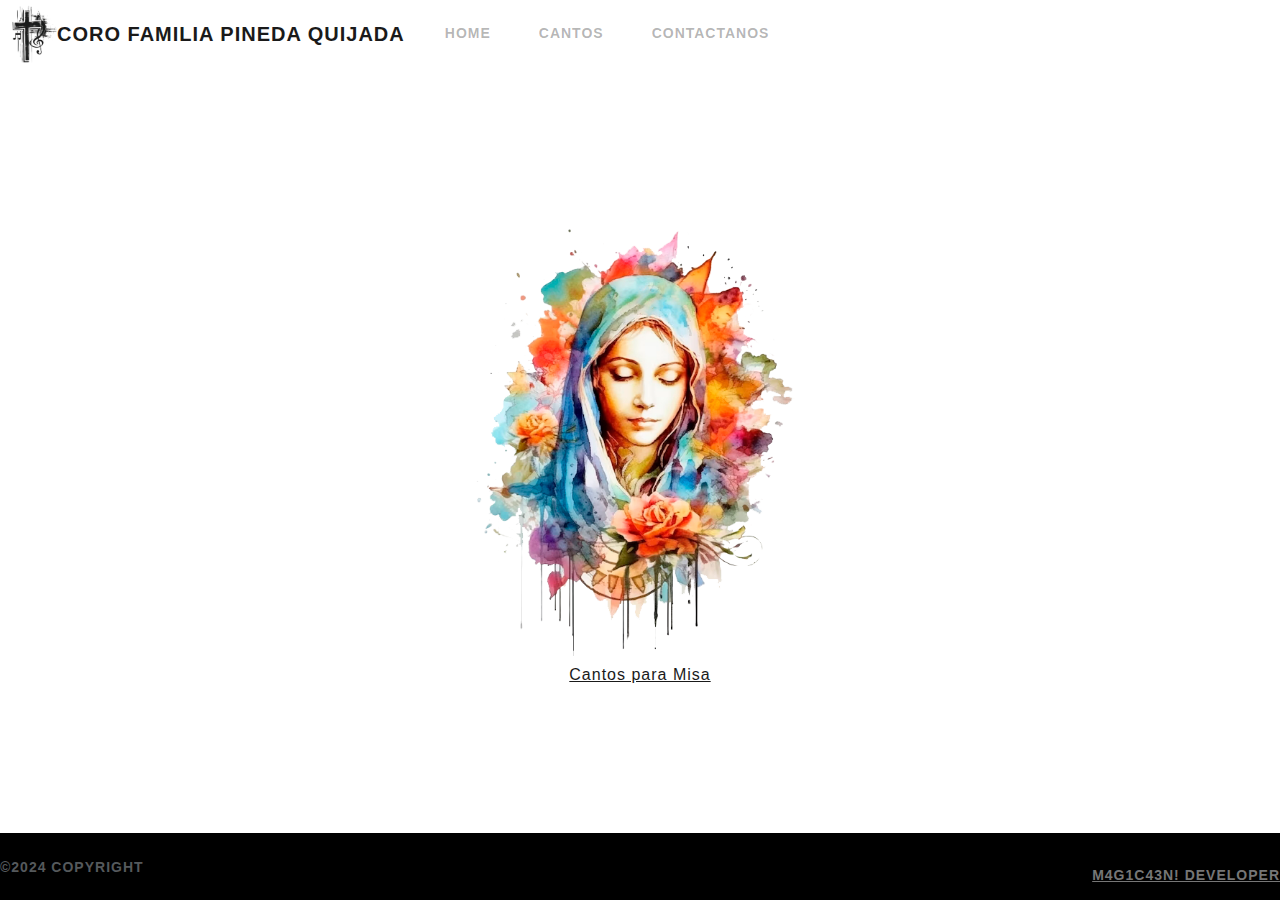
==== index.html @ 405fc8c3 "Alabanzas del 5 de Mayo de 2024" ====
<!DOCTYPE html>
<html lang="en">
<head>
    <meta charset="UTF-8">
    <meta name="viewport" content="width=device-width, initial-scale=1.0">
    <title>Bienvenidos || Coro Familia Pineda Quijada</title>
    <link rel="shortcut icon" href="./favicon.ico" type="image/x-icon">
    <link href="./sources/CSS/bootstrap.min.css" rel="stylesheet">
    <link rel="stylesheet" href="./sources/CSS/styles.css">
</head>
<body>
    <header>
        <nav class="navbar navbar-expand-lg bg-white" data-bs-theme="light">
            <div class="container-fluid">
              <img src="./sources/IMG/Logo Cruz Musical.png" class="hLogo" alt="Logo">
              <a class="navbar-brand" href="./">Coro Familia Pineda Quijada</a>
              <button class="navbar-toggler" type="button" data-bs-toggle="collapse" data-bs-target="#navbarColor01" aria-controls="navbarColor01" aria-expanded="false" aria-label="Toggle navigation">
                <span class="navbar-toggler-icon"></span>
              </button>
              <div class="collapse navbar-collapse" id="navbarColor01">
                <ul class="navbar-nav me-auto">
                  <li class="nav-item">
                    <a class="nav-link" href="./">Home</a>
                  </li>
                  <li class="nav-item">
                    <a class="nav-link" href="./Alabanzas/">Cantos</a>
                  </li>
                  <li class="nav-item">
                    <a class="nav-link" href="#">Contactanos</a>
                  </li>
                </ul>
              </div>
            </div>
          </nav>
    </header>
    <main class="container">
      <img src="./sources/IMG/Logo Familia.png" alt="Virgen Maria" class="mLogoVirgen">
      <div class="letras">
        <a href="./Alabanzas/" class="aCantos">Cantos para Misa</a>
      </div>
    </main>
    <footer>
      <nav class="navbar bg-black nav-footer" data-bs-theme="dark">
        <p>©2024 CopyRight</p>
        <a href="https://github.com/MrRevangelionX" target="_blank">M4G1C43N! Developer</a>
      </nav>
      <script src="https://cdn.jsdelivr.net/npm/bootstrap@5.3.3/dist/js/bootstrap.bundle.min.js" integrity="sha384-YvpcrYf0tY3lHB60NNkmXc5s9fDVZLESaAA55NDzOxhy9GkcIdslK1eN7N6jIeHz" crossorigin="anonymous"></script>
      <script src="./sources/JS/script.js"></script>
    </footer>
</body>
</html>
---- sources/CSS/styles.css ----
body {
    font-family: Arial, sans-serif;
    margin: 0;
    padding: 0;
}

header, footer {
    height: 7.5vh;
}

.navbar {
    width: 100%;
    height: 100%;

}

.container {
    width: 80%;
    height: 85vh;
    margin: 0 auto;
    display: flex;
    justify-content: center;
    align-items: center;
    flex-direction: column;
}

.hLogo {
    width: 5vh;
}

.mLogoVirgen {
    height: 50vh;
}

.nav-footer {

}

footer.p {
    color: white;
}
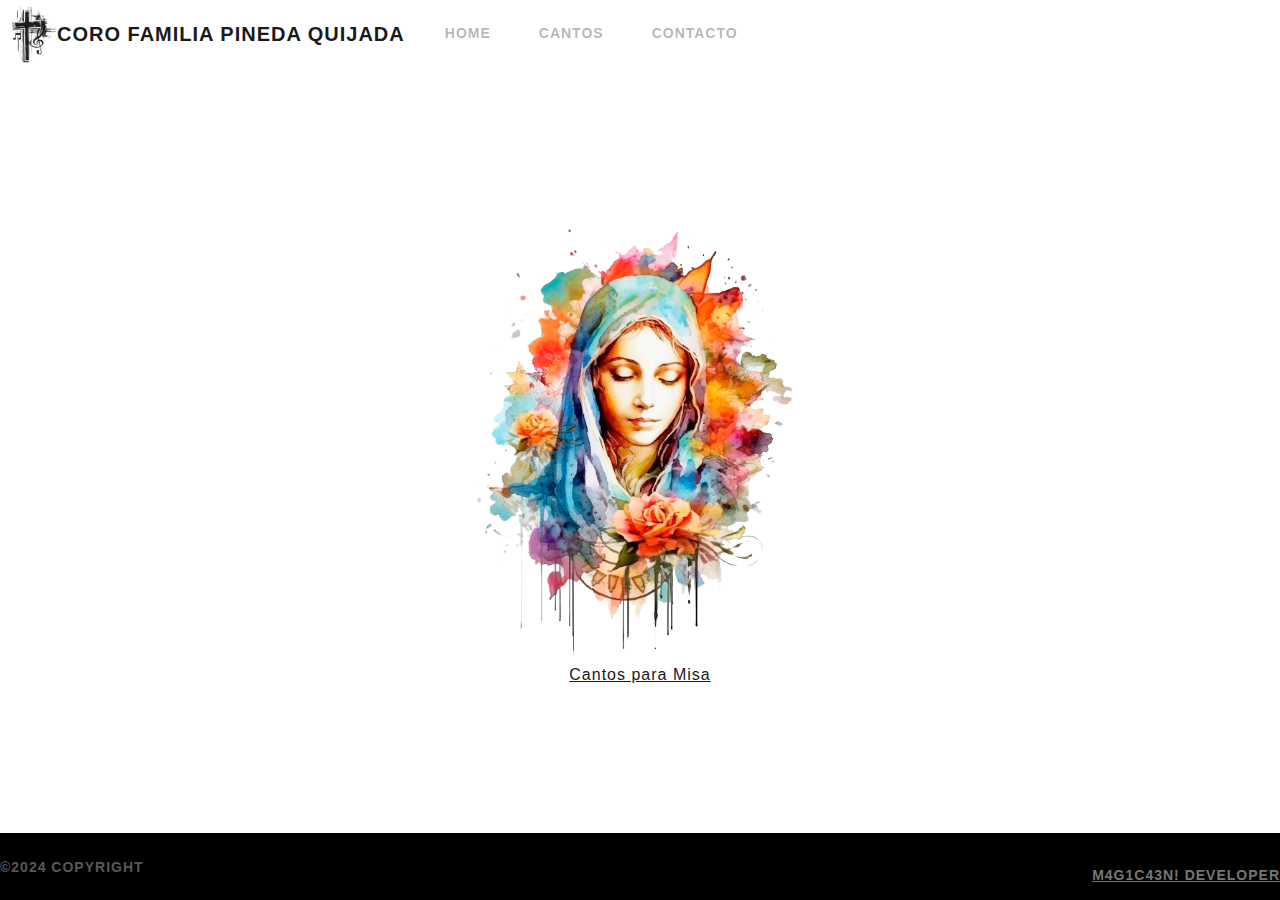
==== commit 781cb0d9: "Alabanzas 05/May/2024" ====
--- a/index.html
+++ b/index.html
@@ -26,7 +26,7 @@
                     <a class="nav-link" href="./Alabanzas/">Cantos</a>
                   </li>
                   <li class="nav-item">
-                    <a class="nav-link" href="#">Contactanos</a>
+                    <a class="nav-link" href="#">Contacto</a>
                   </li>
                 </ul>
               </div>
